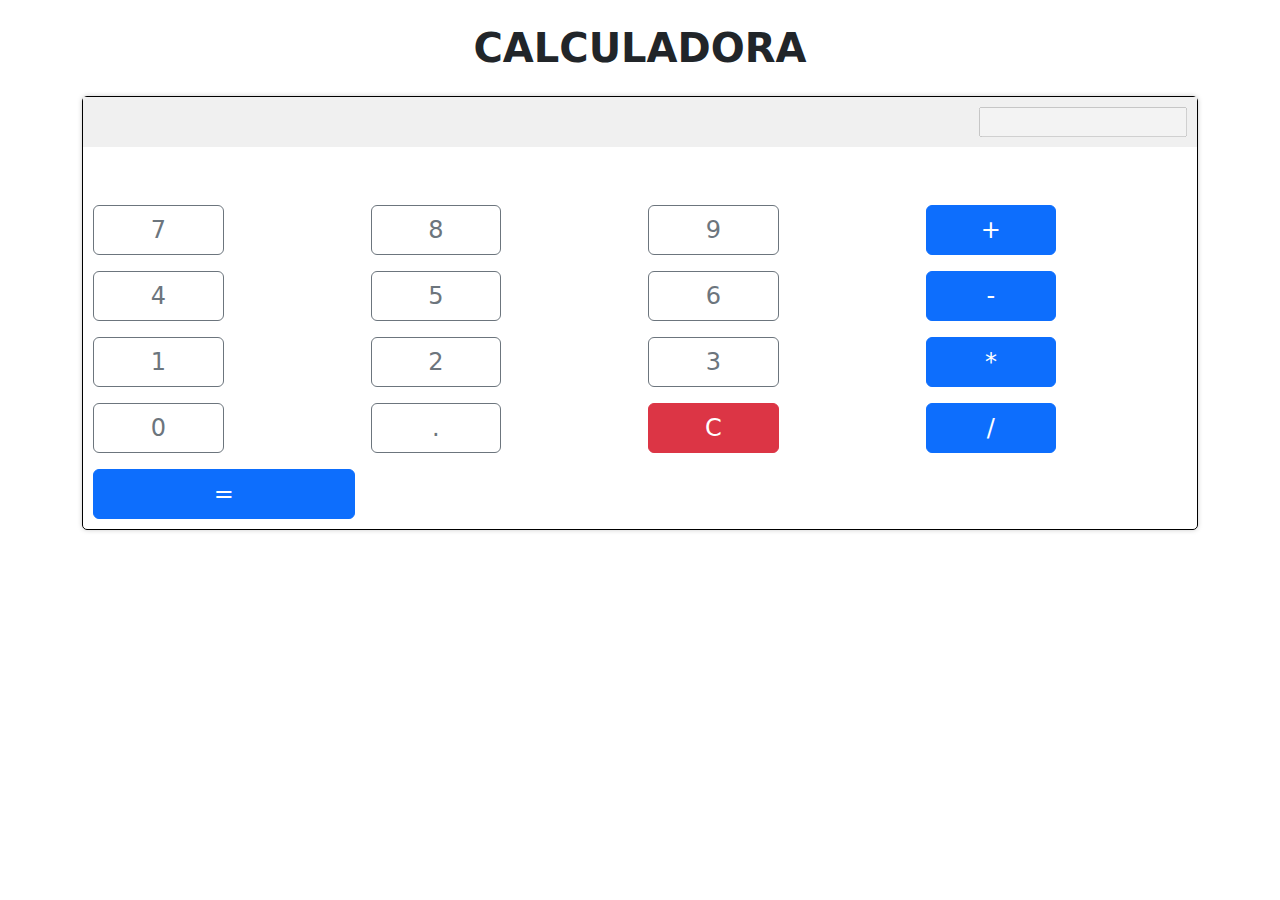
==== calculadora.html @ 7f97a782 "calculadora editada" ====
<!DOCTYPE html>
<html lang="en">
<head>
  <meta charset="UTF-8">
  <title>Calculadora</title>
  <meta name="viewport" content="width=device-width, initial-scale=1">
  <link rel="stylesheet" href="https://cdn.jsdelivr.net/npm/bootstrap@5.1.1/dist/css/bootstrap.min.css">
  <link rel="stylesheet" href="css/bootstrap.min.css">
  <link rel="stylesheet" href="css/calculadora.css">
</head>
<body>
  <div class="container">
    <h1 class="text-center my-4"><strong>CALCULADORA </strong></h1>
    <div class="calculator">
      <div class="output">
        <input type="text" id="result" disabled>
      </div>
      <br><br>
      <div class="buttons">
        <div class="row row-cols-4 row-cols-md-4 g-2 g-md-3">
          <div class="col">
            <button class="btn btn-outline-secondary w-50" onclick="insert('7')">7</button>
          </div>
          <div class="col">
            <button class="btn btn-outline-secondary w-50" onclick="insert('8')">8</button>
          </div>
          <div class="col">
            <button class="btn btn-outline-secondary w-50" onclick="insert('9')">9</button>
          </div>
          <div class="col">
            <button class="btn btn-primary w-50" onclick="insert('+')">+</button>
          </div>
          <div class="col">
            <button class="btn btn-outline-secondary w-50" onclick="insert('4')">4</button>
          </div>
          <div class="col">
            <button class="btn btn-outline-secondary w-50" onclick="insert('5')">5</button>
          </div>
          <div class="col">
            <button class="btn btn-outline-secondary w-50" onclick="insert('6')">6</button>
          </div>
          <div class="col">
            <button class="btn btn-primary w-50" onclick="insert('-')">-</button>
          </div>
          <div class="col">
            <button class="btn btn-outline-secondary w-50" onclick="insert('1')">1</button>
          </div>
          <div class="col">
            <button class="btn btn-outline-secondary w-50" onclick="insert('2')">2</button>
          </div>
          <div class="col">
            <button class="btn btn-outline-secondary w-50" onclick="insert('3')">3</button>
          </div>
          <div class="col">
            <button class="btn btn-primary w-50" onclick="insert('*')">*</button>
          </div>
          <div class="col">
            <button class="btn btn-outline-secondary w-50" onclick="insert('0')">0</button>
          </div>
          <div class="col">
            <button class="btn btn-outline-secondary w-50" onclick="insert('.')">.</button>
          </div>
          <div class="col">
            <button class="btn btn-danger w-50" onclick="clearInput()">C</button>
          </div>
          <div class="col">
            <button class="btn btn-primary w-50" onclick="insert('/')">/</button>
          </div>
          <div class="col">
            <button class="btn btn-primary w-100" onclick="calculate()">=</button>
          </div>
        </div>
      </div>
    </div>
  </div>
</div>
<p style="background-image: url('https://thumbs.dreamstime.com/b/calculadora-un-fondo-39034340.jpg');"></p>
<script src="https://code.jquery.com/jquery-3.6.0.min.js"></script>
<script src="js/bootstrap.bundle.min.js"></script>
<script src="js/calculadora.js"></script>
</body>
</html>
---- css/calculadora.css ----
.calculator {
    border: 1px solid #000;
    border-radius: 5px;
    box-shadow: 0 0 5px #ccc;
  }
  
  .calculator .output {
    background-color: #f0f0f0;
    padding: 10px;
    text-align: right;
  }
  
  .calculator .buttons {
    padding: 10px;
  }
  
  .calculator .buttons button {
    font-size: 24px;
  }
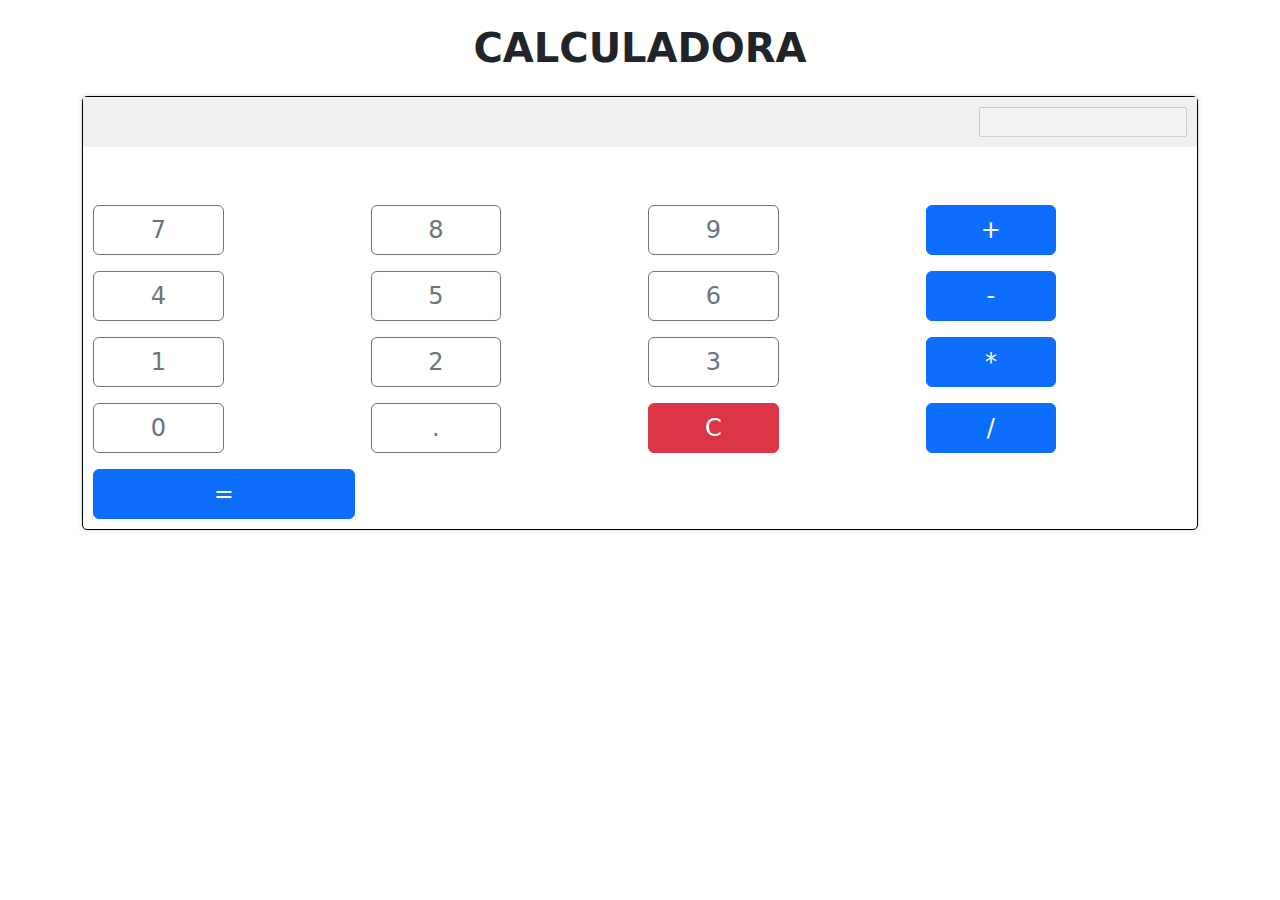
==== commit c23fb679: "se agrega imagen de fondo" ====
--- a/calculadora.html
+++ b/calculadora.html
@@ -74,7 +74,7 @@
     </div>
   </div>
 </div>
-<p style="background-image: url('https://thumbs.dreamstime.com/b/calculadora-un-fondo-39034340.jpg');"></p>
+<div style="background-image: url('https://thumbs.dreamstime.com/b/calculadora-un-fondo-39034340.jpg');"></div>
 <script src="https://code.jquery.com/jquery-3.6.0.min.js"></script>
 <script src="js/bootstrap.bundle.min.js"></script>
 <script src="js/calculadora.js"></script>
--- a/css/calculadora.css
+++ b/css/calculadora.css
@@ -1,7 +1,15 @@
+body {
+  background-image: url('https://thumbs.dreamstime.com/b/calculadora-un-fondo-39034340.jpg');
+}
+
+h1 {
+  background: #fff;
+}
 .calculator {
     border: 1px solid #000;
     border-radius: 5px;
     box-shadow: 0 0 5px #ccc;
+    background: #fff;
   }
   
   .calculator .output {
